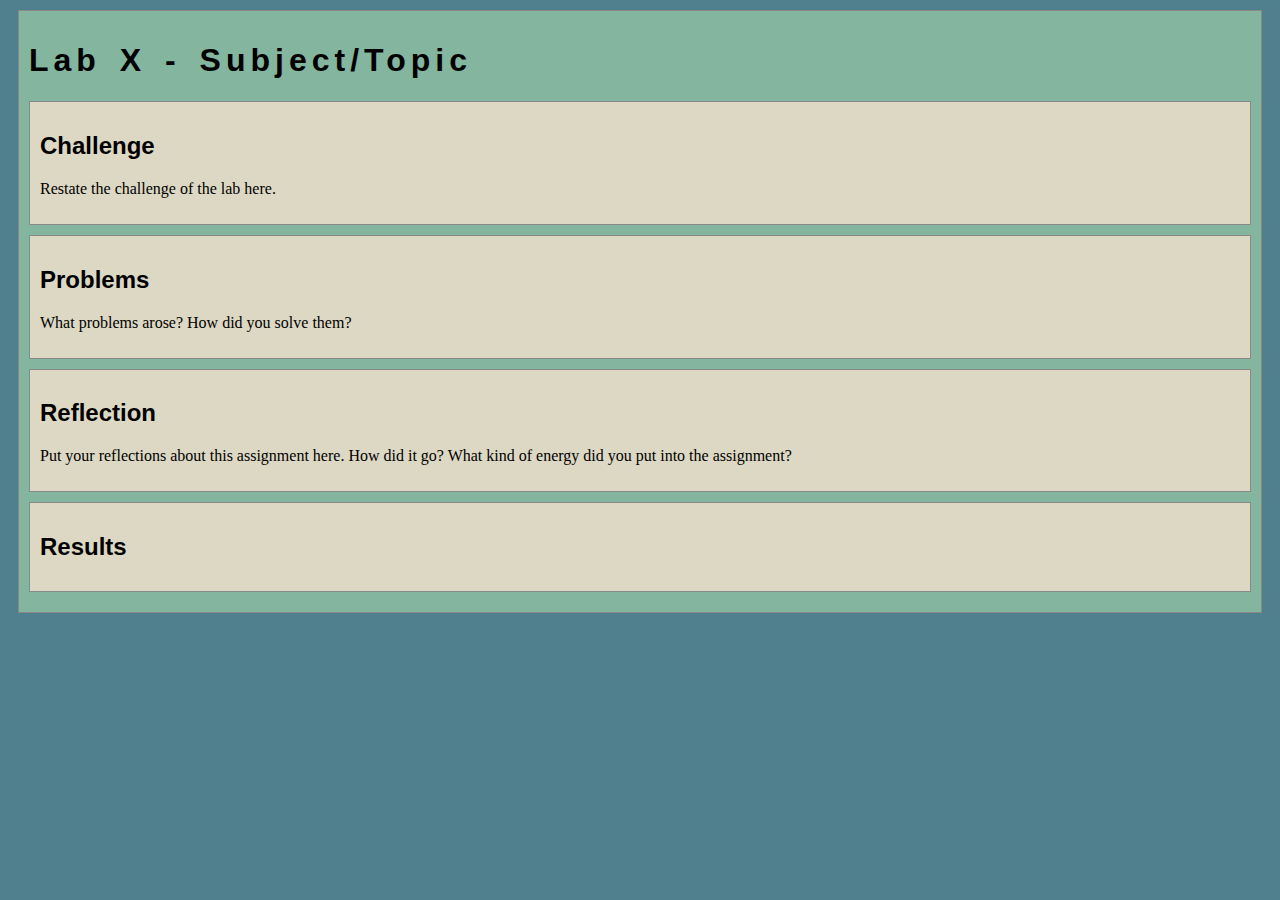
==== lab1/index.html @ 37894f67 "Initial commit" ====
<!DOCTYPE html>
<html>
<head>
	<!-- This title is used for tabs and bookmarks -->
	<title>Lab X - Subject/Topic</title>

	<!-- Use UTF character set, a good idea with any webpage -->
  	<meta charset="UTF-8" />
	<!-- Set viewport so page remains consistently scaled w narrow devices -->
  	<meta name="viewport" content="width=device-width, initial-scale=1.0" />
	
	<!-- Include a sitewide CSS file for consistent styling across the site -->
	<link rel="stylesheet" type="text/css" href="../css/site.css">
	<!-- Lab-specifc CSS file for any special styling of this particular page -->
	<link rel="stylesheet" type="text/css" href="css/lab.css">
	
	<!-- load jQuery library to make javascript easier (must be above our lab js)-->
	<script src="https://code.jquery.com/jquery-3.6.4.min.js"></script>
	<!-- Link to javascript file - DEFER waits until all elements are rendered -->
	<script type="text/javascript" src="./js/lab.js" DEFER></script>
</head>
<body>
	<!-- Style this page by changing the CSS in ../css/site.css or css/lab.css -->
	<main id="content">
		<section>
			<h1>Lab X - Subject/Topic</h1>
			<div class="minor-section">
					<h2>Challenge</h2>
					<p>Restate the challenge of the lab here.</p>
			</div>

			<div class="minor-section">
					<h2>Problems</h2>
					<p>What problems arose? How did you solve them? </p>
			</div>

			<div class="minor-section">
					<h2>Reflection</h2>
					<p>Put your reflections about this assignment here. How did it go? What kind of energy did you put into the assignment? </p>
			</div>

			<div class="minor-section">
					<h2>Results</h2>
					<div id="output"></div>
			</div>
		</section>
		<nav id="links">
			<!-- Put links to other pages (including the homepage) here. -->
		</nav>
	</main>
</body>
</html>
---- css/site.css ----
/* we can use a single css file to style all the files in our wwebsite */

/* you can pick your own background colors, text colors, and fonts */

/* we can select an html element tag, in this case "body" will apply to the whole document */
body {
  background-color: #50808E;
}

/* we can have rules apply to multiple elements at the same time with commas */
h1,h2,h3 {
  font-family: sans-serif;
}

/* and we can have rules that overlap other rules, both take effect */
h1 {
  letter-spacing: 5px;
  word-spacing: 5px;
  font-size: 200%;
}

/* the hashtag in a CSS selector selects an element by id, e.g., id="content" */
#content {
  margin: 10px;
  padding: 10px;
  border: solid 1px #888;
  background-color: #84B59F;
}

/* the period in a CSS selector selects an element by class, e.g., class="minor-section" */
.minor-section {
  padding: 10px;
  margin-bottom: 10px;
  border: solid 1px #888;
  background-color: #A3C9A8;
}
---- lab1/css/lab.css ----
/* Here we can set styles for this lab page that we don't want to effect others pages */

/* the period in a CSS selector selects an element by class, e.g., class="minor-section" */
.minor-section {
    padding: 10px;
    margin-bottom: 10px;
    border: solid 1px #888;
    background-color: #DDD8C4;
  }
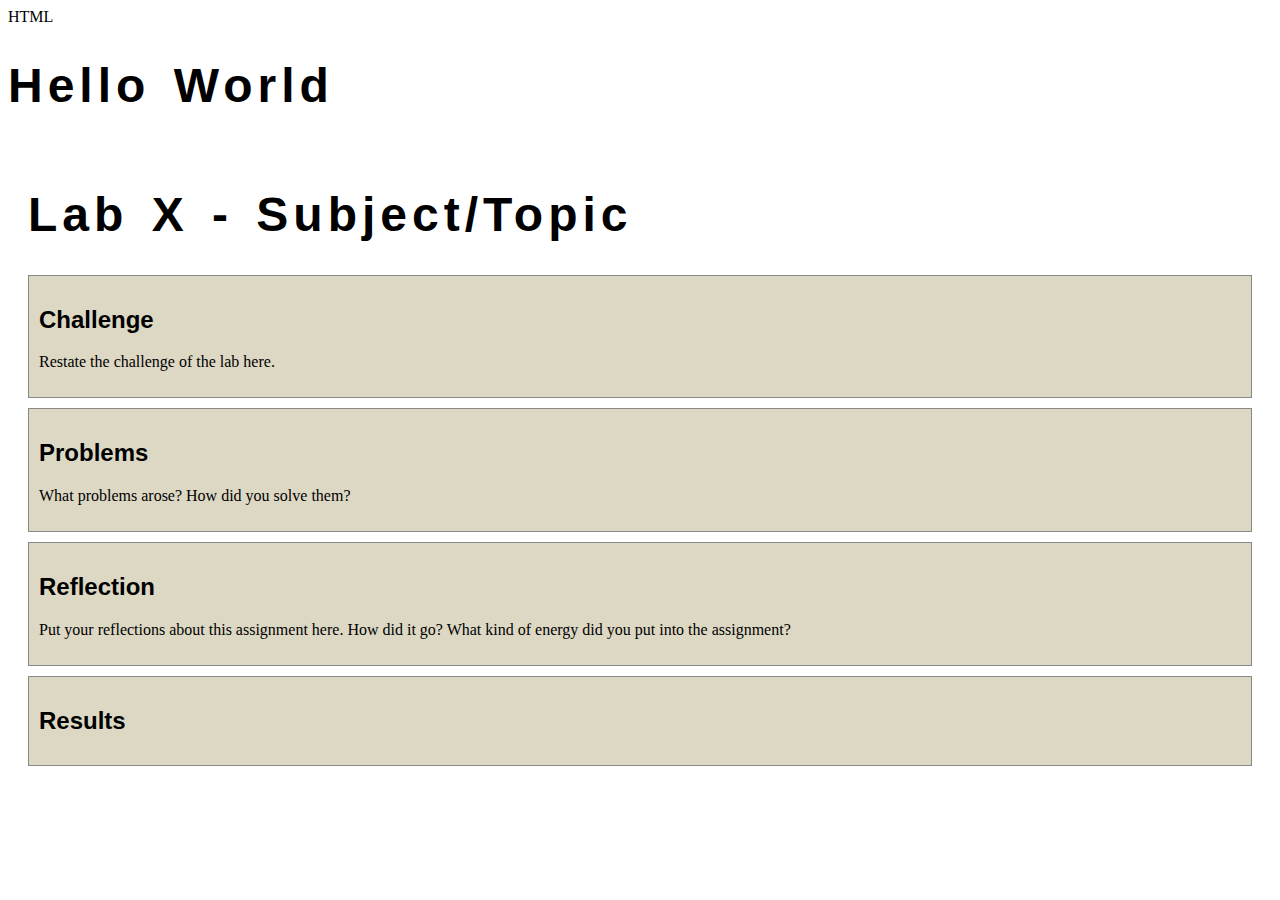
==== commit 94847f20: "lab3" ====
--- a/lab1/index.html
+++ b/lab1/index.html
@@ -3,6 +3,12 @@
 <head>
 	<!-- This title is used for tabs and bookmarks -->
 	<title>Lab X - Subject/Topic</title>
+HTML</title>
+</head>
+<body>
+  <h1>Hello World</h1>
+</body>
+</html>
 
 	<!-- Use UTF character set, a good idea with any webpage -->
   	<meta charset="UTF-8" />
--- a/css/site.css
+++ b/css/site.css
@@ -4,7 +4,7 @@
 
 /* we can select an html element tag, in this case "body" will apply to the whole document */
 body {
-  background-color: #50808E;
+  background-color: #ffffff;
 }
 
 /* we can have rules apply to multiple elements at the same time with commas */
@@ -16,21 +16,19 @@
 h1 {
   letter-spacing: 5px;
   word-spacing: 5px;
-  font-size: 200%;
+  font-size: 300%;
 }
 
 /* the hashtag in a CSS selector selects an element by id, e.g., id="content" */
 #content {
   margin: 10px;
   padding: 10px;
-  border: solid 1px #888;
-  background-color: #84B59F;
+  background-color: #ffffff;
 }
 
 /* the period in a CSS selector selects an element by class, e.g., class="minor-section" */
 .minor-section {
   padding: 10px;
   margin-bottom: 10px;
-  border: solid 1px #888;
-  background-color: #A3C9A8;
+  border: solid 1px #ffffff;
 }
